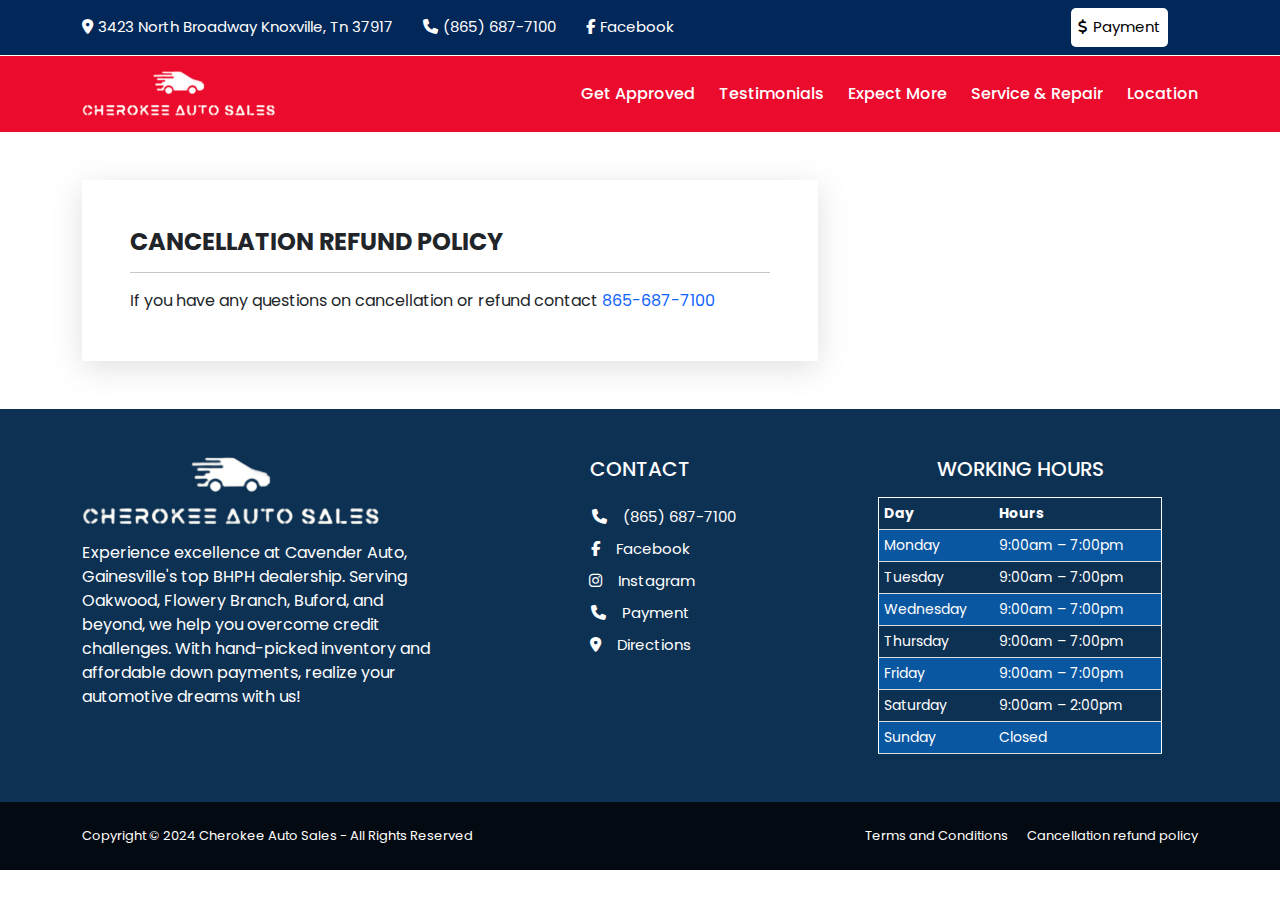
==== refund-policy.html @ 1669f504 "Add files via upload" ====
<!DOCTYPE html>
<html lang="en">
  <head>
    <!-- add title here -->
    <title>Cherokee Auto Sales – Car Dealer in Knoxville, TN</title>
    <meta charset="utf-8" />
    <meta name="viewport" content="width=device-width, initial-scale=1" />
    <!-- tab icon -->
    <link rel="icon" type="image/x-icon" href="assets/files/favicon.ico" />
    <!-- bootstrap css -->
    <link rel="stylesheet" href="assets/css/bootstrap.min.css" />
    <!--swiper css -->
    <link rel="stylesheet" href="assets/css/swiper-bundle.min.css" />
    <!-- animated css -->
    <link rel="stylesheet" href="assets/css/animate.css" />
    <!-- icon css -->
    <link rel="stylesheet" href="https://cdnjs.cloudflare.com/ajax/libs/font-awesome/6.1.0/css/all.min.css" />
    <!-- main css -->
    <link rel="stylesheet" href="assets/css/style.css" />
  </head>
  <body>


<!-- top header -->


<div class="top_header_area py-2">
  <div class="container">
    <div class="wrapper_inner d-flex justify-content-between align-items-center">
         <div class="left_area">
           <div class="address">
               <a target="_blank" href="https://www.google.com/maps/?q=3423%20North%20Broadway,Knoxville,TN,37917"><i class="fas fa-map-marker-alt"></i><span>3423 North Broadway
                Knoxville, Tn 37917</span></a>
           </div>
           <div class="phone">
             <a target="_blank" href="tel:(865) 687-7100"><i class="fa-solid fa-phone"></i><span>(865) 687-7100</span></a>
           </div>
           <div class="facebook">
             <a target="_blank" href="https://www.facebook.com/cherokeeautosales"><i class="fa-brands fa-facebook-f">

             </i><span>Facebook</span></a>
           </div>
           </div>
            <div class="right_area">
              <div class="payment d-none d-sm-block">
                <a href=""><i class="fa-solid fa-dollar-sign"></i><span>Payment</span></a>
               </div>
               <div class="language">
                <div id="google_translate_element">
                  
                </div>
               </div>
            </div>
  </div>
</div>
</div>


<!----------------------------------------------------------------- Navbar Section --------------------------------------->
    <header class="header">
      <div class="container">
        <div class="inner_container items-middle space-between">
          <div class="logo">
            <a href="index.html"><img src="assets/images/logo.png" alt=""></a>
          </div>
          <button type="button" class="nav-toggler">
            <span></span>
          </button>
          <nav class="nav">
            <ul class="pt-3">
              <li><a href="https://mdshukur.github.io/alexisdelmonico/#get_approved">Get Approved</a></li>
              <li><a href="https://mdshukur.github.io/alexisdelmonico/#testimonials">Testimonials</a></li>
              <li><a href="https://mdshukur.github.io/alexisdelmonico/#expect_more">Expect More</a></li>
              <li><a href="https://mdshukur.github.io/alexisdelmonico/#service">Service & Repair</a></li>
              <li><a href="https://mdshukur.github.io/alexisdelmonico/#location">location</a></li>
            </ul>
          </nav>
        </div>
      </div>
    </header>


<!----------------------------------------------------------------- refund Section --------------------------------------->
<section>
    <div class="container my-5">
       <div class="row">
        <div class="col-md-8">
            <div class="refund_content p-3 p-md-5">
                <h4 class="fw-bolder">CANCELLATION REFUND POLICY</h4>
                <hr>
                If you have any questions on cancellation or refund contact <a href="tel:865-687-7100" style="color:rgb(17, 100, 255);">865-687-7100</a>
            </div>
        </div>
       </div>
    </div>
</section>


<!------------------------------------------------------------- footer Direction section ----------------------------------->
<footer>
  <div class="footer_sec py-5 wow fadeIn">
    <div class="container">
      <div class="row">
        <div class="col-md-4">
          <div class="footer_intro px-3 px-md-0 text-center text-md-start">
            <img class="pb-3" src="assets/images/logo.png" alt="">
             <p>Experience excellence at Cavender Auto, Gainesville's top BHPH dealership. Serving Oakwood, Flowery Branch, Buford, and beyond, we help you overcome credit challenges. With hand-picked inventory and affordable down payments, realize your automotive dreams with us!</p>
          </div>
        </div>
        <div class="col-md-4 py-4 py-md-0">
           <h5 class="fw-medium text-center pb-3 pb-md-4">CONTACT</h5>
            <div class="contact_content text-center">
              <div class="contact_info pb-2 ps-5">
                <a target="_blank" href="tel:(865) 687-7100"><i class="fa-solid fa-phone pe-3 text-white"></i>(865) 687-7100</a>
             </div>
             <div class="contact_info pb-2">
                <a target="_blank" href="https://www.facebook.com/cherokeeautosales"><i class="fa-brands fa-facebook-f pe-3 text-white"></i>Facebook</a>
             </div>
             <div class="contact_info pb-2 ps-md-1">
                <a target="_blank" href="https://www.instagram.com/cherokeeautosales"><i class="fa-brands fa-instagram pe-3 text-white"></i>Instagram</a>
             </div>
             <div class="contact_info pb-2">
                <a target="_blank" href=""><i class="fa-solid fa-phone pe-3 text-white"></i>Payment</a>
             </div>
             <div class="contact_info pb-2">
                <a target="_blank" href="tel:(865) 687-7100"><i class="fa-solid fa-location-dot pe-3 text-white"></i>Directions</a>
             </div>
            </div>
        </div>
        <div class="col-md-4">
            <div class="hours_table">
              <h5 class="fw-medium text-center pb-3">WORKING HOURS</h5>
            </div>
           <div class="footer_table">
            <table>
              <tr>
                <th>Day</th>
                <th>Hours</th>
              </tr>
              <tr>
                <td>Monday</td>
                <td>9:00am – 7:00pm</td>
              </tr>
              <tr>
                <td>Tuesday</td>
                <td>9:00am – 7:00pm</td>
              </tr>
              <tr>
                <td>Wednesday</td>
                <td>9:00am – 7:00pm</td>
              </tr>
              <tr>
                <td>Thursday</td>
                <td>9:00am – 7:00pm</td>
              </tr>
              <tr>
                <td>Friday</td>
                <td>9:00am – 7:00pm</td>
              </tr>
              <tr>
                <td>Saturday</td>
                <td>9:00am – 2:00pm</td>
              </tr>
              <tr>
                <td>Sunday</td>
                <td>Closed</td>
              </tr>
            </table>
           </div>

        </div>
      </div>
    </div>
  </div>
</footer>

<!------------------------------------------------------------- copyright section ----------------------------------->
<section>
  <div class="cpRight py-4 text-white" style="background:#040a12;">
    <div class="container">
        <div class="copy_right_content d-flex justify-content-between flex-column flex-md-row justify-content-center align-items-center">
           <div class="copyright pb-2 pb-md-0 text-center text-md-start">
            <p>Copyright © 2024 Cherokee Auto Sales - All Rights Reserved  </p>
           </div>
           <div class="footer_link">
            <a class="text-white" href="terms-conditions.html">Terms and Conditions</a>
            <a class="text-white  ps-3" href="refund-policy.html">Cancellation refund policy</a>
           </div>

        </div>
    </div>
  </div>
</section>

<!-- scrolltop buttn -->
<button id="scrollTopBtn" title="Go to top">&#9650;</button>

  <!-- google translato script -->
  <script type="text/javascript">
    function googleTranslateElementInit() {
      new google.translate.TranslateElement(
        {
          pageLanguage: 'en',
          includedLanguages: 'en,es,fr,de,it',
          defaultLanguage: 'en', // Added defaultLanguage parameter set to 'en'
          autoDisplay: false,
        },
        'google_translate_element'
      );
    }
  </script>

    <!-- slider js -->
    <script src="assets/js/swiper-bundle.min.js"></script>
    <!-- translator s -->
    <script type="text/javascript" src="https://translate.google.com/translate_a/element.js?cb=googleTranslateElementInit"></script>
     <!-- bootstrap js -->
     <script src="https://cdn.jsdelivr.net/npm/bootstrap@5.3.2/dist/js/bootstrap.bundle.min.js"></script>
    <!-- animated js -->
    <script src="assets/js/wow.min.js"></script>
    <!-- main js -->
    <script src="assets/js/script.js"></script>
 
    <!-- animated script -->
    <script>
      new WOW().init();
    </script>



  </body>
</html>
---- assets/css/style.css ----
/*----------------------------------------- common css -----------------------------------*/
@import url("https://fonts.googleapis.com/css2?family=Poppins:ital,wght@0,100;0,200;0,300;0,400;0,500;0,600;0,700;0,800;0,900;1,100;1,200;1,300;1,400;1,500;1,600;1,700;1,800;1,900&display=swap");
@import url('https://fonts.googleapis.com/css2?family=Fira+Sans+Condensed:ital,wght@0,100;0,200;0,300;0,400;0,500;0,600;0,700;0,800;0,900;1,100;1,200;1,300;1,400;1,500;1,600;1,700;1,800;1,900&display=swap');

* {
  margin: 0;
  padding: 0;
  box-sizing: border-box;
}

:root{
  --secondary-txtClr:#745af8;
  --sec-btn:#01be27;
  --span-clr:rgb(0, 255, 26);
  --bg-light:rgba(0, 0, 0, 0.89);
  /* --primary-bg:#0a57a1; */
  --primary-bg:#022759;
  --buttonHoverandiconBg:#007bff;
  --primary-txt:#0a57a1;
  --copyright_clr:#040a12;
  --txt-white:#fff;
  --bg-white:#ffff;
  --secondary-para:#eaeaea;
  --txt-black:#000;
  --para-clr:#686868;
  --rating:#fb872b;
  --navbar-bg:#eb0b2d;
}
html {
  scroll-behavior: smooth;
}

p {
  margin-top: 0;
  margin-bottom: 0;
  font-size: 16px;
}
body {
  font-family: "Poppins", sans-serif;
}

ul {
  list-style: none;
}
.h1,
.h2,
.h3,
.h4,
.h5,
.h6,
h1,
h2,
h3,
h4,
h5,
h6 {
  margin-top: 0;
  margin-bottom: 0rem;
  font-weight: 500;
  line-height: 1.2;
}
a {
  text-decoration: none;
  color: #000000;
}
a:hover {
  text-decoration: none;
  color: #6e57e0;
}

/* top_area */
.top_header_area {
  background:var(--primary-bg);
  border-bottom: 1px solid var(--txt-white);
}

.left_area {
  display: flex;
  align-items: flex-start;
}
.right_area {
  display: flex;
  align-items: center;
}
.left_area,
.right_area {
  font-size: 15px;
  
}
.payment{
  background: var(--bg-white);
  padding: 8px 7px !important;
  border-radius: 5px;
}
.phone,
.facebook{
  padding-left: 30px;
}
.language{
  margin-left: 30px;
}
.left_area span{
  padding-left: 5px;
  color:var(--txt-white);
}

.right_area span{
  padding-left: 5px;
  color:var(--txt-black);
}
.left_area i{
  color:var(--txt-white);
}
.right_area i{
  color:var(--txt-black);
}
@media (max-width: 991px) {
  .left_area {
    display: flex;
    justify-content: flex-start;
  }
  .left_area span {
    display: none;
  }
  .left_area i{
    color:var(--txt-white);
    font-size: 14px;
    height: 33px;
    width: 33px;
    line-height: 34px;
    background: var(--buttonHoverandiconBg);
    text-align: center;
    margin-right: 5px;
    border-radius: 50px;
  }
  .right_area {
    display: flex;
    justify-content: flex-end;
  }
  .phone,
  .facebook{
    padding-left: 3px;
  }
  .language{
    margin-left: 10px;
  }

}

/*-------------------------------------------------header---------------------------------------------*/
.header {
  background:var(--navbar-bg);
}

/* .sticky {
  position: fixed;
  top: 0;
  left: 0;
  right: 0;
  z-index: 100;
  background: var(--navbar-bg);
} */

.inner_container {
  display: flex;
  flex-wrap: wrap;
}
.items-middle {
  align-items: center;
}
.space-between {
  justify-content: space-between;
}
.header .logo a {
  font-size: 20px;
  color: #000000;
  font-weight: 500;
  text-transform: capitalize;
}
.logo img {
  width: 65%;
}
.header .nav ul li {
  display: inline-block;
  margin-left: 20px;
}
.header .nav ul li a {
  display: block;
  font-size: 16px;
  text-transform: capitalize;
  color: #ffffff;
  position: relative;
  padding: 10px 0;
  font-weight: 500;
  transition: all 0.5s ease;
}
.header .nav ul li a:hover{
 color:var(--bg-light);
}
.header .nav ul li a:after {
   content: "";
    position: absolute;
    background-color:var(--bg-light);
    height: 3px;
    width: 0;
    left: 0;
    bottom: 1px;
    transition: 0.3s;
}

.header .nav ul li a:hover:after {
  width: 100%;
}
.nav-toggler {
  height: 34px;
  width: 44px;
  background-color: #ffffff;
  border-radius: 4px;
  cursor: pointer;
  border: 1px solid #000;
  display: none;
}
.nav-toggler:focus {
  outline: none;
  box-shadow: 0 0 15px rgba(255, 255, 255, 0.5);
}
.nav-toggler span {
  height: 2px;
  width: 20px;
  background-color: #000000;
  display: block;
  margin: auto;
  position: relative;
  transition: all 0.3s ease;
}
.nav-toggler.active span {
  background-color: transparent;
}
.nav-toggler span::before,
.nav-toggler span::after {
  content: "";
  position: absolute;
  left: 0;
  top: 0;
  width: 100%;
  height: 100%;
  background-color: #000000;
  transition: all 0.3s ease;
}
.nav-toggler span::before {
  transform: translateY(-6px);
}
.nav-toggler.active span::before {
  transform: rotate(45deg);
}
.nav-toggler span::after {
  transform: translateY(6px);
}
.nav-toggler.active span::after {
  transform: rotate(135deg);
}
@media (max-width: 991px) {
  .nav-toggler {
    display: block;
  }
  .logo img {
    width: 60%;
  }
  .header .nav ul li a:hover:after {
    width: 20%;
  }
  .header {
    padding: 8px 0;
  }
  .header .nav {
    width: 100%;
    padding: 0;
    max-height: 0px;
    overflow: hidden;
    visibility: hidden;
    transition: all 0.5s ease;
  }
  .header .nav.open {
    visibility: visible;
  }
  .header .nav ul {
    padding: 12px 15px 0;
    margin-top: 12px;
    width: 100%;
    border-top: 1px solid rgba(255, 255, 255, 0.2);
  }
  .header .nav ul li {
    display: block;
    margin: 0;
  }
}


/* intro area */
.intro_area{
  background:linear-gradient(0deg, rgba(0, 0, 0, 0.375), rgba(0, 0, 0, 0.441)), url(../images/header-2.webp) no-repeat;
  background-position: center center;
  background-size: cover;
  display: flex;
  background-repeat: no-repeat;
  align-items: center;
  flex-direction: column;
  justify-content: center;
  color:var(--txt-white);
  height: 100vh;

}
.intro_content p{
  width: 70%;
  color:var(--secondary-para);
  margin: 0 auto;
}
.intro_content h1{
 font-weight: 800;
 font-size: 75px;
 font-family: "Fira Sans Condensed", Sans-serif;
}
.intro_content span{
 color:var(--sec-btn);
}
.hover_dtls{
  background:var(--buttonHoverandiconBg);
  color:var(--txt-white);
  transition: 0.3s;
  font-weight: 500;
  font-size: 18px;
  transition: 0.2s;

}
.hover_dtls:hover{
  background: var(--sec-btn);
}
/* pre registration */
.registration_form{
  width:96%;
  margin: 0 auto;
  max-width: 1120px;
  background: var(--primary-bg);
  box-shadow: rgba(0, 0, 0, 0.15) 0px 5px 15px 0px;

}

.register{
  margin-top: -120px;
  border-radius: 30px;
  color:var(--txt-white);
}
.form_title h1{
  font-weight: 800;
  font-size: 40px;
}
.from_inline{
  display: flex;
}
.alert-warning {
  color: #664d03;
  background-color: #fff3cd;
  font-size: 13px;
  font-style: italic;
}

/* slider css */
.reveiw_section{

}
.slide-container {
  margin: 0 30px;
  overflow: hidden;
}
.card {
  background: var(--bg-white);
  border-radius: 10px;
  box-shadow: rgba(0, 0, 0, 0.05) 0px 0px 0px 1px;
  
}
.reviewer_name i{
  color:var(--rating);
}
.from_review i {
  font-size: 30px;
  color: #0079ff;
}
.reviews_content p{
  color:var(--para-clr);
  font-size: 16px;
}
.swiper-navBtn {
  color: #000;
  box-shadow: rgba(0, 0, 0, 0.06) 0px 2px 4px 0px inset;
  height: 40px;
  width: 40px;
  background: #ffffffea;
  border-radius: 50%;
}
.swiper-navBtn::before,
.swiper-navBtn::after {
  font-size: 18px;
}

.swiper-pagination-bullet {
  background-color: #000;
}

@media screen and (max-width: 768px) {
  /* .swiper-navBtn {
    display: none;
  } */
}




/*----------------------------------------------------- QNA -----------------------------------------------------*/
.faq_sec{
  /* background-image: linear-gradient(to right top, #6d327c, #485DA6, #00a1ba, #00BF98, #36C486); */
  background: var(--primary-bg);
}
.accordion-item {
  border-bottom: 1px solid rgba(255, 255, 255, 0.1);
  cursor: pointer;
}

.accordion-item-header {
  padding: 15px;
  font-size: 15px;
  color: white;
  background: #1c2938;
  position: relative;
  display: flex;
  align-items: center;
  transition: background-color 0.3s ease; 
}

.accordion-item-header .text {
  flex-grow: 1; 
  margin-right: 10px;
}

.accordion-item-header i {
  transition: transform 0.3s ease; 
}

.accordion-item.active .accordion-item-content {
  color: white;
}

.accordion-item-content {
  padding: 20px;
  font-size: 14px;
  display: none;
  background: #f0f0f0;
  transition: background-color 0.3s ease;
}

.accordion-item.active .accordion-item-content {
  display: block;
  background: #253447;
}

.accordion-item.active .accordion-item-header i {
  transform: rotate(180deg);
}
.service_content_img{
  display: grid;
  grid-template-columns: repeat(auto-fill, minmax(220px, 1fr)); 
  gap: 10px; 
  text-align: center;

}

.service_img {
  margin-bottom: 10px; /* Adjust the bottom margin as needed */
}
.service_img img {
  width:85%;
}


/* warrenty css */
.warrenty_width{
  width:96%;
  margin: 0 auto;
  max-width: 1120px;
}
.warrenty_content h4{
  font-weight: 700;
  color:var(--primary-txt);
}

.warrenty_content p{
  color:var(--para-clr);
}
.btnclaa a{
  font-weight: 600;
  background: var(--primary-bg);
  padding: 12px 25px;
  border-radius: 3px;
  color:var(--txt-white);
  transition: 0.2s;
}
.btnclaa a:hover {
 background: var(--buttonHoverandiconBg);
}
/* map css */
.company_info p{
  color:var(--para-clr);
}

.footer_sec{
color:var(--txt-white);
background: #0d3153;
}
.contact_info a{
  font-size: 15px;
  color:var(--txt-white);
}
.footer_table{
  width: 80%;
  margin: 0 auto;
}
table {
  width: 100%;
  border-collapse: collapse;
  color:var(--txt-white);
  border:1px solid var(--txt-white);
}
th, td {
  padding: 5px;
  text-align: left;
  border-bottom: 1px solid #ddd;
  font-size: 14px;
}
th {

}
tr:nth-child(even) {
  background-color: #0a57a1;
}

/* footer css */
.cpRight{
  font-size: 13px;
  font-weight: 400;
}
.copyright p{
  font-size: 13px;
  font-weight: 400;
}

.refund_content{
  box-shadow: rgba(100, 100, 111, 0.2) 0px 7px 29px 0px;

}
.refund_content p{
  padding-bottom: 5px;
}
.refund_content h6{
  padding-bottom: 5px;
  font-weight: 600;
}




label {
  display: block;
  font-weight: 500;
  margin-bottom: 3px;
}

input[type="text"],
input[type="number"],
input[type="tel"],
input[type="email"] {
  width: 100%;
  padding: 5px 7px;
  font-size: 14px;
  margin-bottom: 8px;
  border: 1px solid #ccc;
  border-radius: 3px;
  font-size: 16px;
  transition: border-color 0.3s, box-shadow 0.3s;
}

input[type="text"]:focus,
input[type="number"]:focus,
input[type="tel"]:focus,
input[type="email"]:focus {
  border-color: #007bff;
  outline: none;
  box-shadow: 0 0 5px rgba(0, 123, 255, 0.5);
}


input[type="submit"] {
  background-color: #007bff;
  color: #fff;
  margin-top: 10px;
  padding: 5px 20px;
  border: none;
  border-radius: 3px;
  font-size: 18px;
  cursor: pointer;
  transition: background-color 0.3s;
}

input[type="submit"]:hover {
  background-color:var(--sec-btn);
}




#scrollTopBtn {
  display: none;
  position: fixed;
  bottom: 20px;
  right: 20px;
  z-index: 100;
  background-color: #007BFF;
  color: white;
  border: none;
  border-radius: 5px;
  padding: 10px;
  font-size: 15px;
  cursor: pointer;
  transition: background-color 0.3s;
}

#scrollTopBtn:hover {
  background-color: #0056b3;
}

/*---------------------------------------------------------------------- all responsive ----------------------------------------*/
@media (max-width: 991px) {
  .intro_content p{
    width:90%;
    margin: 0 auto;
  }

  .intro_content h1{
    font-size:60px;
   }
   .service_img img {
    width: 80%;
  }
  .service_content_img {
    display: grid;
    grid-template-columns: repeat(auto-fill, minmax(172px, 1fr));
    gap: 7px;
    row-gap: 20px;
    margin-top: 20px;
}

}

@media (max-width: 767px) {
  .scroll_down {
    display: none;
  }
  .footer_intro p{
    font-size: 14px;
  }
  .register {
    margin-top: -30px;
}
  .intro_content h1{
    font-size: 45px;
   }
   .form_title h1{
    font-weight: 800;
    font-size: 33px;
  }
  .intro_content p{
    width: 97%;
    margin: 0 auto;
  }
  .g-3, .gy-3 {
    --bs-gutter-y: 0rem;
  }
  /* intro area */
.intro_area{
  background:linear-gradient(0deg, rgba(0, 0, 0, 0.375), rgba(0, 0, 0, 0.441)), url(../images/header-2-mobile.webp) no-repeat;
  height: 70vh;
  background-position: center center;
  background-size: cover;

}
}
.skiptranslate {
  z-index: -100 !important;
}

.goog-te-gadget .goog-te-combo {
  margin: 0px 0;
  padding: 8px 7px !important;
  background: var(--bg-white);
  color:var(--txt-black);
  border:none;
  font-family: "Poppins", sans-serif;
  font-size: 15px;
  border-radius: 5px;
  outline: none;
  font-weight: 400;
}
.goog-te-gadget {
  font-family: arial;
  font-size: 0px !important;
  white-space: nowrap;
}
.VIpgJd-ZVi9od-l4eHX-hSRGPd,
.VIpgJd-ZVi9od-l4eHX-hSRGPd:link,
.VIpgJd-ZVi9od-l4eHX-hSRGPd:visited,
.VIpgJd-ZVi9od-l4eHX-hSRGPd:hover,
.VIpgJd-ZVi9od-l4eHX-hSRGPd:active {
  font-size: 12px;
  font-weight: bold;
  color:var(--secondary-txtClr);
  text-decoration: none;
  display: none !important;
}
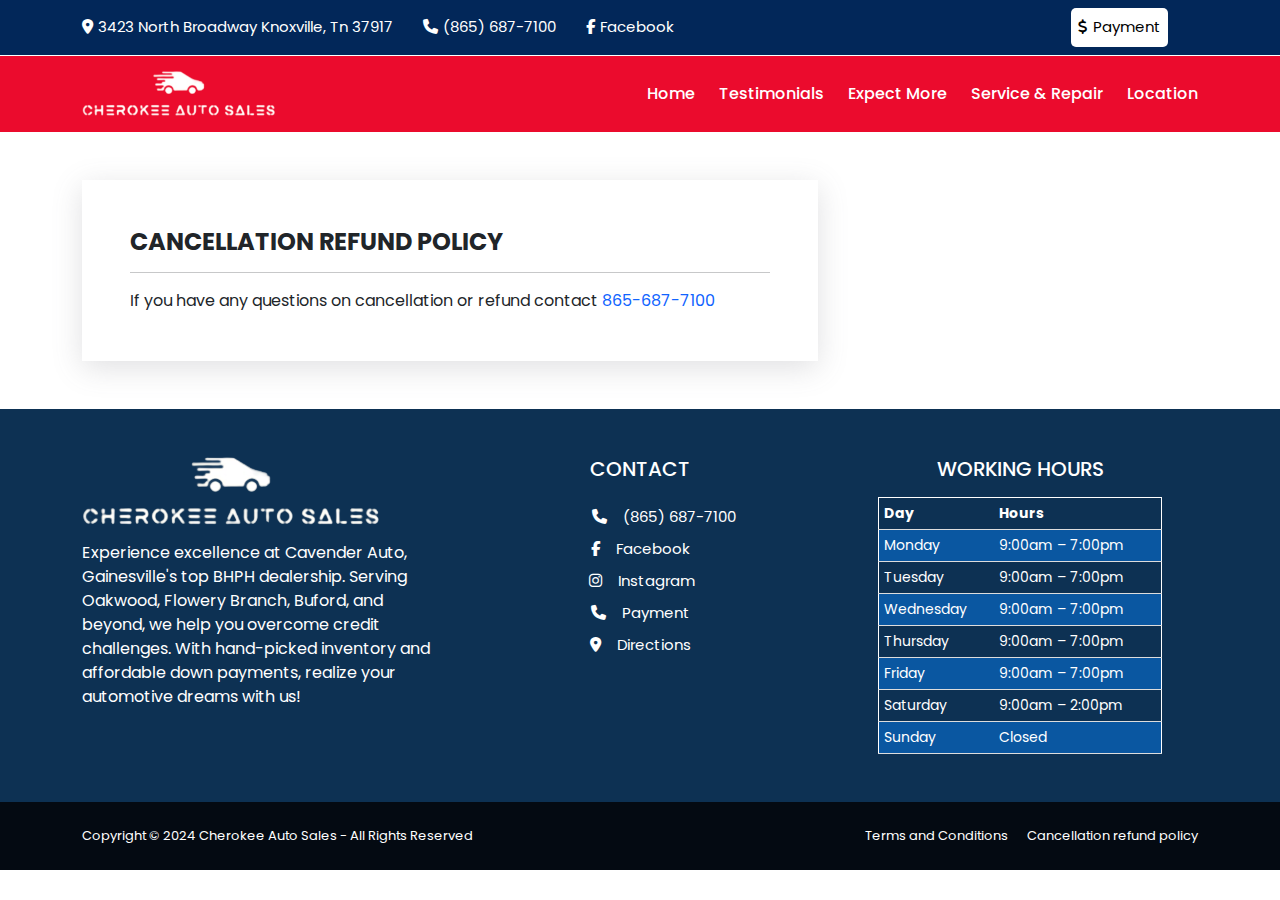
==== commit 5c4d9ff2: "Add files via upload" ====
--- a/refund-policy.html
+++ b/refund-policy.html
@@ -68,11 +68,11 @@
           </button>
           <nav class="nav">
             <ul class="pt-3">
-              <li><a href="https://mdshukur.github.io/alexisdelmonico/#get_approved">Get Approved</a></li>
-              <li><a href="https://mdshukur.github.io/alexisdelmonico/#testimonials">Testimonials</a></li>
-              <li><a href="https://mdshukur.github.io/alexisdelmonico/#expect_more">Expect More</a></li>
-              <li><a href="https://mdshukur.github.io/alexisdelmonico/#service">Service & Repair</a></li>
-              <li><a href="https://mdshukur.github.io/alexisdelmonico/#location">location</a></li>
+              <li><a href="https://mdshukur.github.io/without_fixed_navbar/#home">Home</a></li>
+              <li><a href="https://mdshukur.github.io/without_fixed_navbar/#testimonials">Testimonials</a></li>
+              <li><a href="https://mdshukur.github.io/without_fixed_navbar/#expect_more">Expect More</a></li>
+              <li><a href="https://mdshukur.github.io/without_fixed_navbar/#service">Service & Repair</a></li>
+              <li><a href="https://mdshukur.github.io/without_fixed_navbar/#location">Location</a></li>
             </ul>
           </nav>
         </div>
